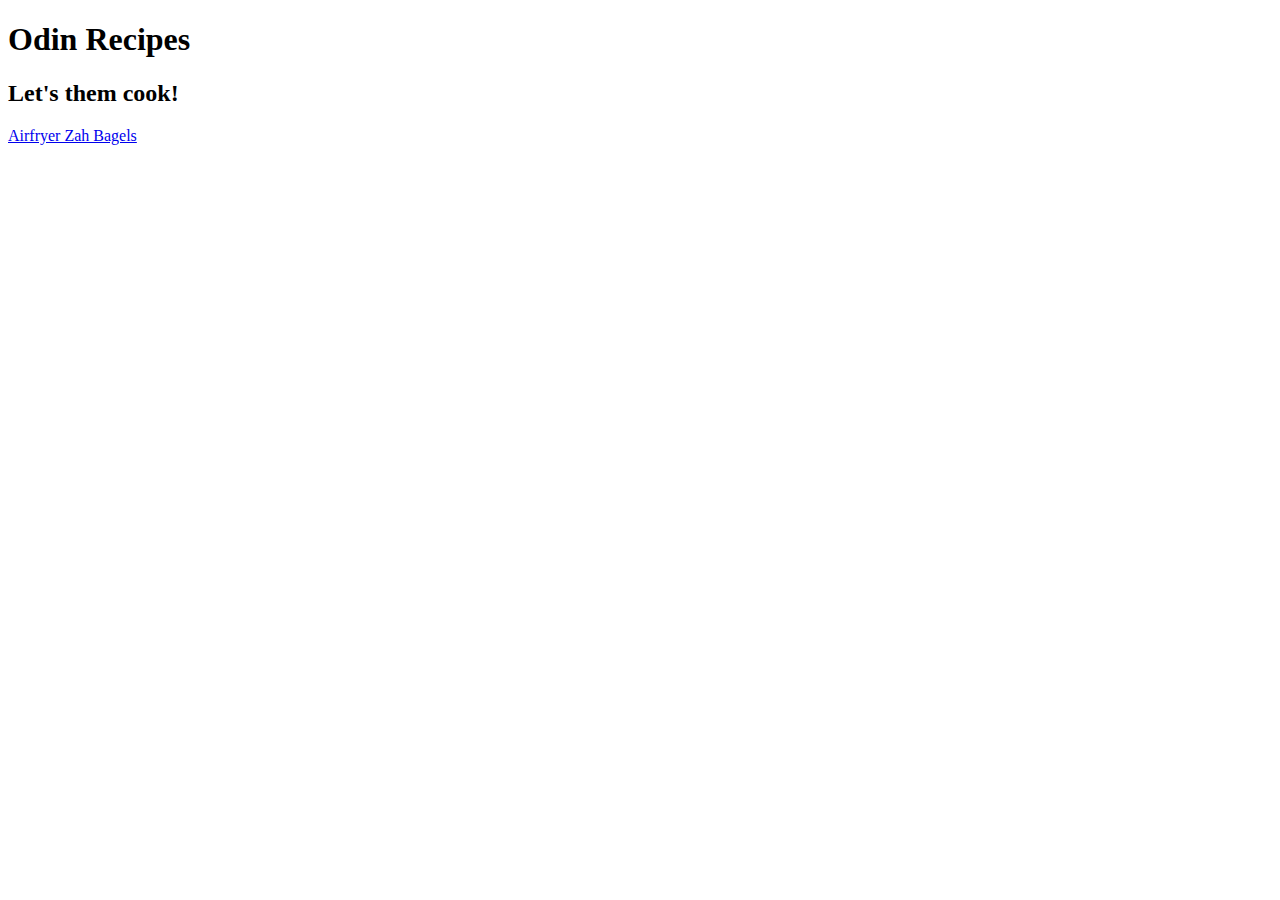
==== index.html @ e02a8c96 "Added new files and directories: index.html, airfryerzahbagel.html, recipes, and img." ====
<!DOCTYPE html>
<html lang="en">
  <head>
    <meta charset="utf-8" />
    <title>Ashley's Cookbook</title>
  </head>

  <body>
    <h1>Odin Recipes</h1>
    <h2>Let's them cook!</h2>
    <a href="recipes/airfryerzahbagels.html">Airfryer Zah Bagels</a>
  </body>
</html>
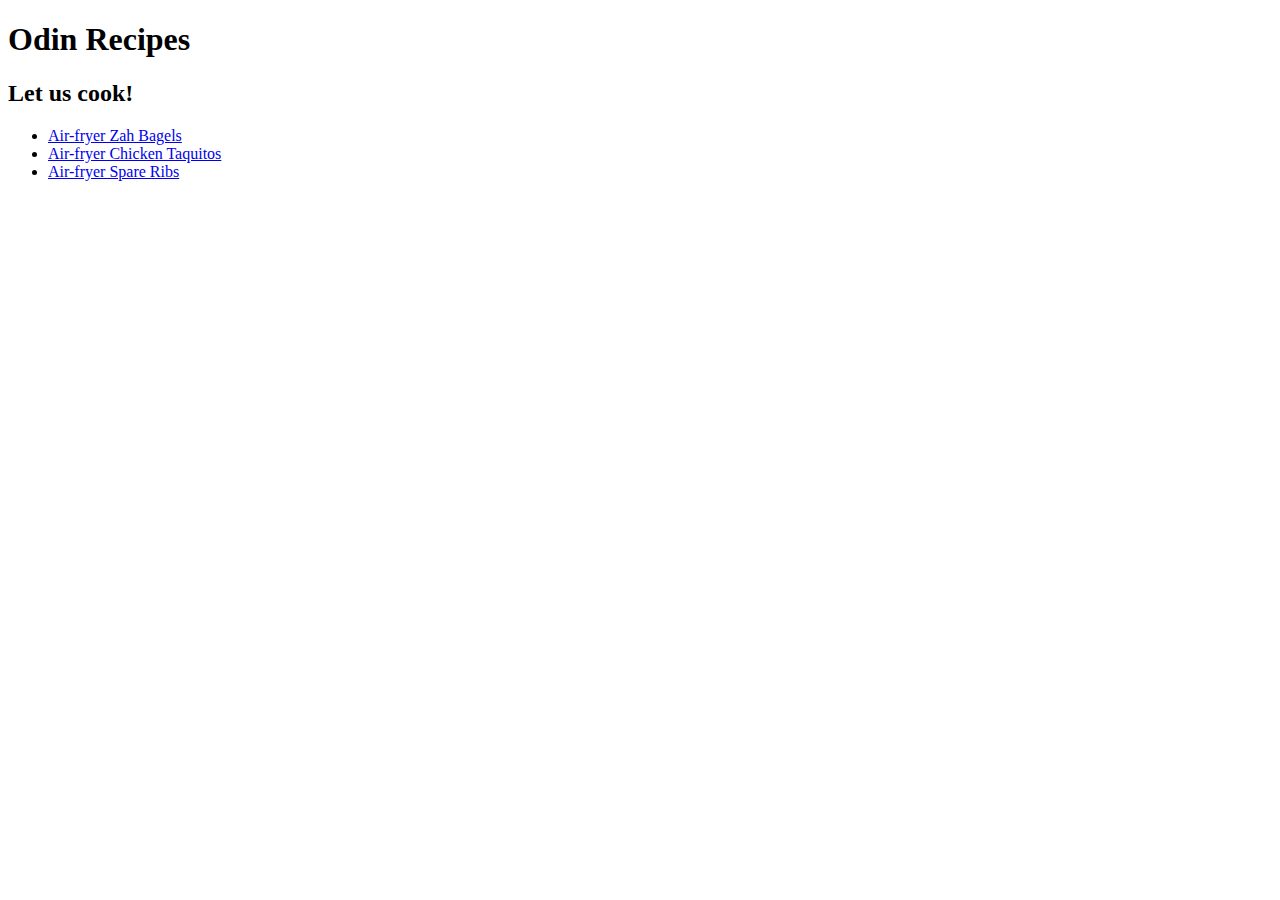
==== commit ecca2a74: "Added the following files: airfryertaquitos.html and airfryerribs.html in recipes folder, and sparer" ====
--- a/index.html
+++ b/index.html
@@ -7,7 +7,13 @@
 
   <body>
     <h1>Odin Recipes</h1>
-    <h2>Let's them cook!</h2>
-    <a href="recipes/airfryerzahbagels.html">Airfryer Zah Bagels</a>
+    <h2>Let us cook!</h2>
+    <ul>
+      <li><a href="recipes/airfryerzahbagels.html">Air-fryer Zah Bagels</a></li>
+      <li>
+        <a href="recipes/airfryertaquitos.html">Air-fryer Chicken Taquitos</a>
+      </li>
+      <li><a href="recipes/airfryerribs.html">Air-fryer Spare Ribs</a></li>
+    </ul>
   </body>
 </html>
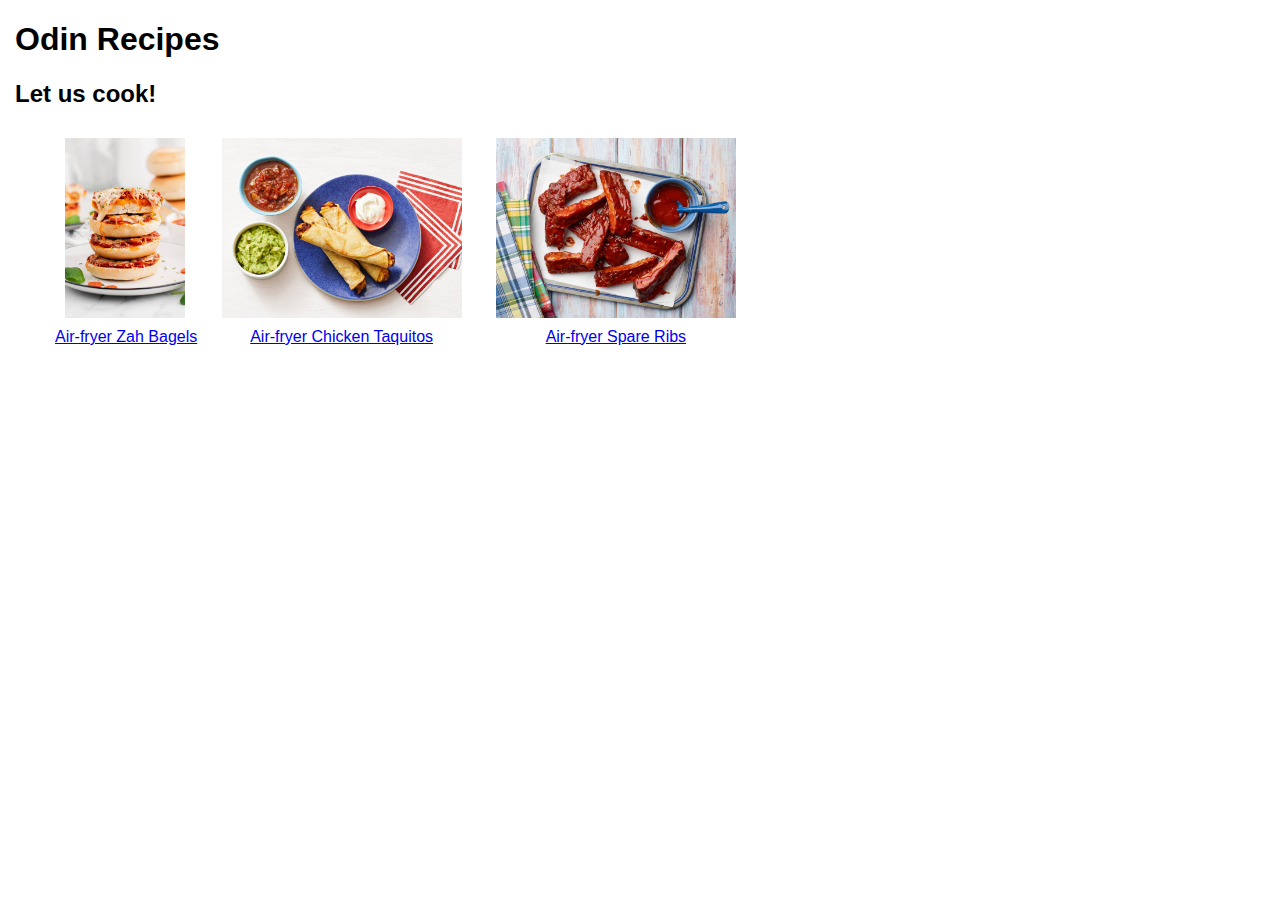
==== commit 58084498: "added css style to files. added inline-block display in index.html so links were side by side. added" ====
--- a/index.html
+++ b/index.html
@@ -3,17 +3,33 @@
   <head>
     <meta charset="utf-8" />
     <title>Ashley's Cookbook</title>
+    <link rel="stylesheet" href="styles.css" />
   </head>
 
   <body>
     <h1>Odin Recipes</h1>
     <h2>Let us cook!</h2>
     <ul>
-      <li><a href="recipes/airfryerzahbagels.html">Air-fryer Zah Bagels</a></li>
-      <li>
-        <a href="recipes/airfryertaquitos.html">Air-fryer Chicken Taquitos</a>
+      <li class="button">
+          <a href="recipes/airfryerzahbagels.html"/>
+            <img class="imgresize"
+              src="../recipes/img/stacked_apb.jpg"
+              alt="Four pizza bagels stacked on top of each other on a white plate. Top Bagel is a half cut bagel."
+            />Air-fryer Zah Bagels
+          </a>
       </li>
-      <li><a href="recipes/airfryerribs.html">Air-fryer Spare Ribs</a></li>
+      <li class="button">
+        <a href="recipes/airfryertaquitos.html">
+          <img class="imgresize"
+          src="../recipes/img/chickentaquitos.jpg"
+          alt="Three chicken taquitos with a small serving bowl of sour cream on a plate, and a small serving size of salsa and guacamole surrounding the plate."
+        />Air-fryer Chicken Taquitos</a>
+      </li>
+      <li class="button"><a href="recipes/airfryerribs.html">
+        <img class="imgresize"
+        src="../recipes/img/spareribs.jpg"
+        alt="A tray of spare ribs on parchment paper with a bowl of sauce with a brush in it."
+      />Air-fryer Spare Ribs</a></li>
     </ul>
   </body>
 </html>
--- a/styles.css
+++ b/styles.css
@@ -0,0 +1,49 @@
+body {
+  font-family: Tahoma, Verdana, sans-serif;
+  margin-left: 15px;
+}
+.button {
+  display: inline-block;
+  margin-right: 10px;
+  text-align: center;
+}
+a {
+  display: block;
+}
+
+.imgresize {
+  height: 200px;
+  box-sizing: border-box;
+  display: block;
+  padding: 10px;
+}
+
+.recipeimg {
+  display: inline-block;
+  box-sizing: border-box;
+  float: right;
+  vertical-align: top;
+}
+
+.tall {
+  width: 35%;
+  height: auto;
+}
+.wide {
+  height: auto;
+  width: 35%;
+}
+
+.content {
+  width: 63%;
+}
+
+.steps {
+  background-color: rgb(180, 204, 184);
+  padding: 10px;
+}
+
+.ingredients {
+  background-color: rgb(221, 202, 221);
+  padding: 10px;
+}
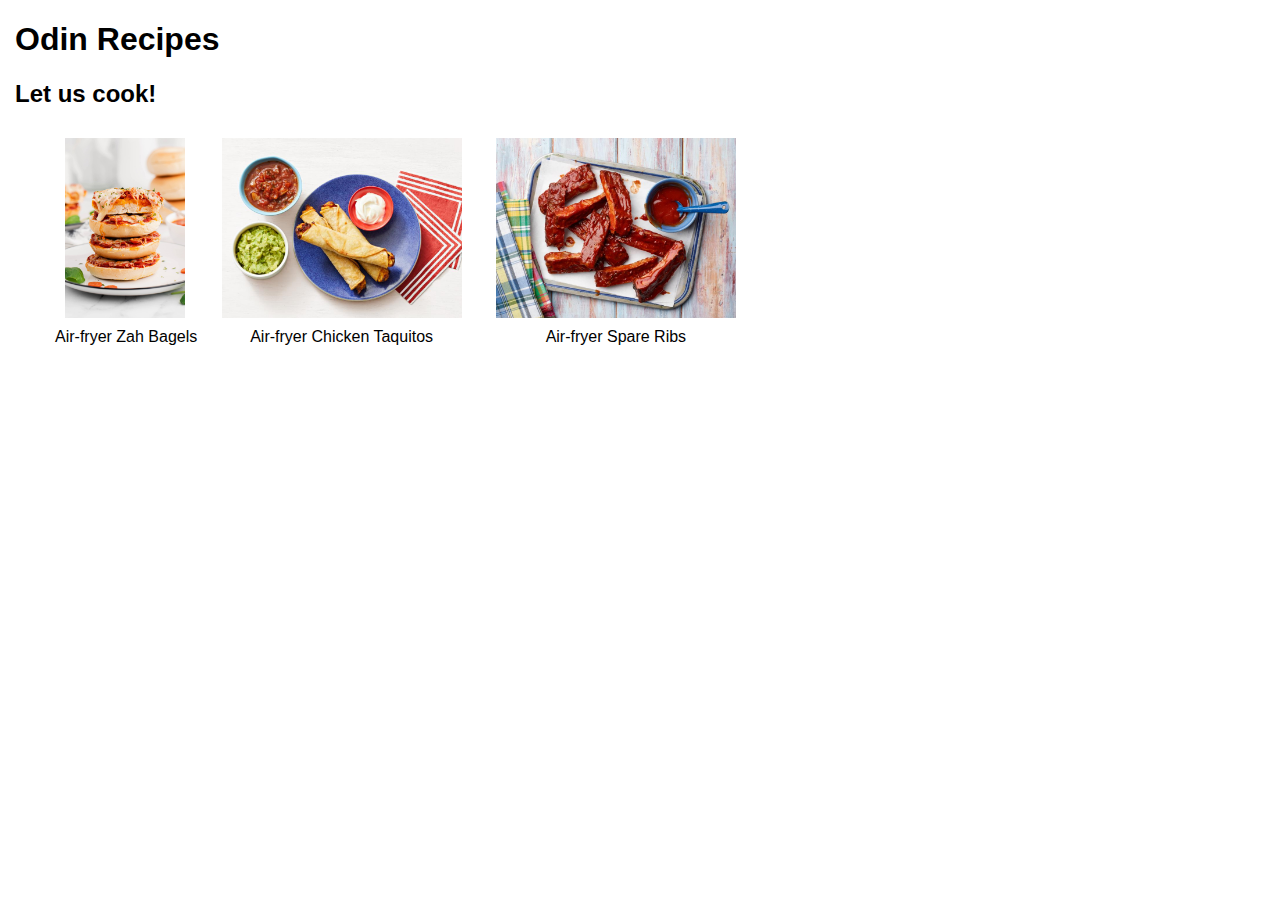
==== commit d61e9f93: "fixed img src (hopefully) to properly display images on main page." ====
--- a/index.html
+++ b/index.html
@@ -11,25 +11,23 @@
     <h2>Let us cook!</h2>
     <ul>
       <li class="button">
-          <a href="recipes/airfryerzahbagels.html"/>
-            <img class="imgresize"
-              src="../recipes/img/stacked_apb.jpg"
-              alt="Four pizza bagels stacked on top of each other on a white plate. Top Bagel is a half cut bagel."
-            />Air-fryer Zah Bagels
-          </a>
+        <a href="/recipes/airfryerzahbagels.html"/>
+          <img class="imgresize"
+           src="recipes/img/stacked_apb.jpg"
+           alt="Four pizza bagels stacked on top of each other on a white plate. Top Bagel is a half cut bagel."/></a>Air-fryer Zah Bagels
       </li>
       <li class="button">
         <a href="recipes/airfryertaquitos.html">
           <img class="imgresize"
-          src="../recipes/img/chickentaquitos.jpg"
+          src="recipes/img/chickentaquitos.jpg"
           alt="Three chicken taquitos with a small serving bowl of sour cream on a plate, and a small serving size of salsa and guacamole surrounding the plate."
-        />Air-fryer Chicken Taquitos</a>
+        /></a>Air-fryer Chicken Taquitos
       </li>
       <li class="button"><a href="recipes/airfryerribs.html">
         <img class="imgresize"
-        src="../recipes/img/spareribs.jpg"
+        src="recipes/img/spareribs.jpg"
         alt="A tray of spare ribs on parchment paper with a bowl of sauce with a brush in it."
-      />Air-fryer Spare Ribs</a></li>
+      /></a>Air-fryer Spare Ribs</li>
     </ul>
   </body>
 </html>
